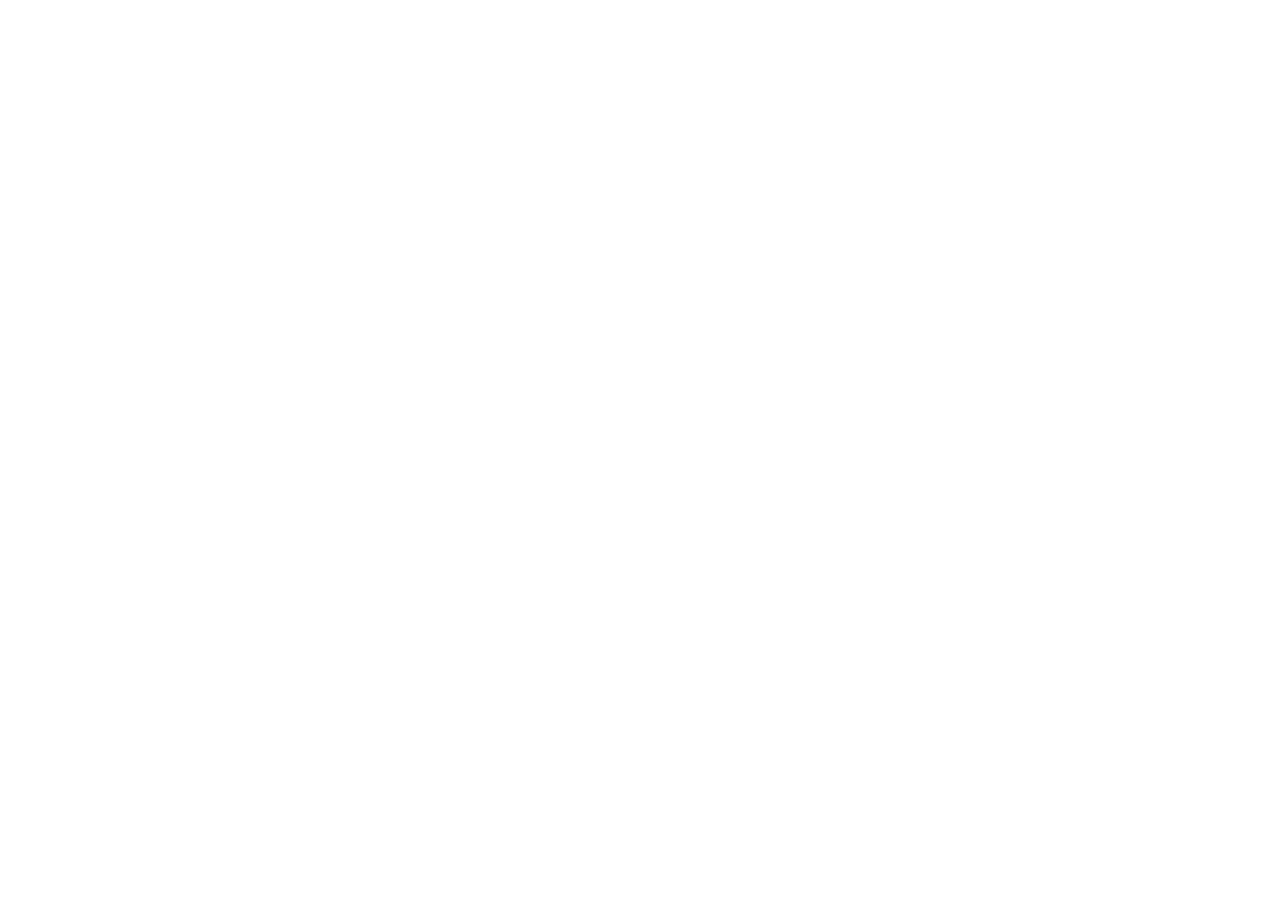
==== index.html @ 2f4d5dd6 "add two files" ====
<!DOCTYPE html>
<html lang="en">
<head>
    <meta charset="UTF-8">
    <meta name="viewport" content="width=device-width, initial-scale=1.0">
    <title>Document</title>
</head>
<body>
    
</body>
</html>
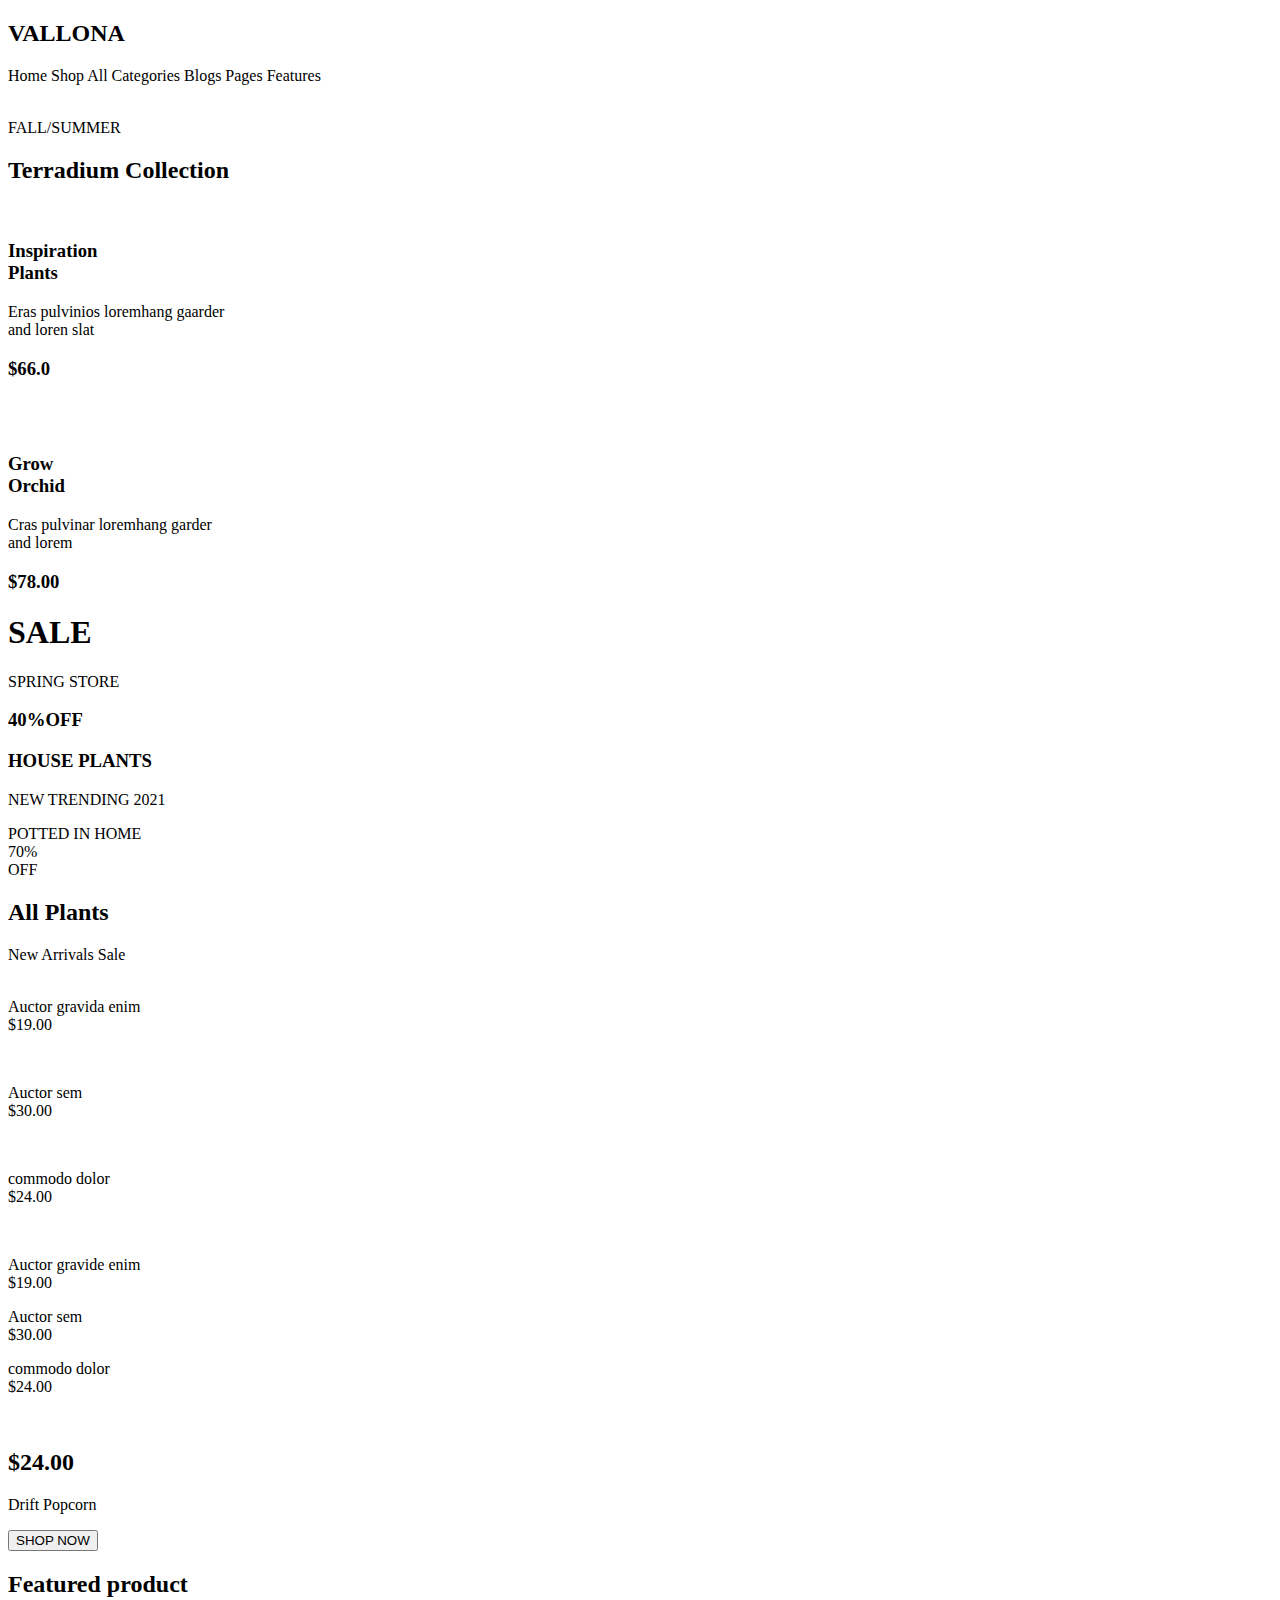
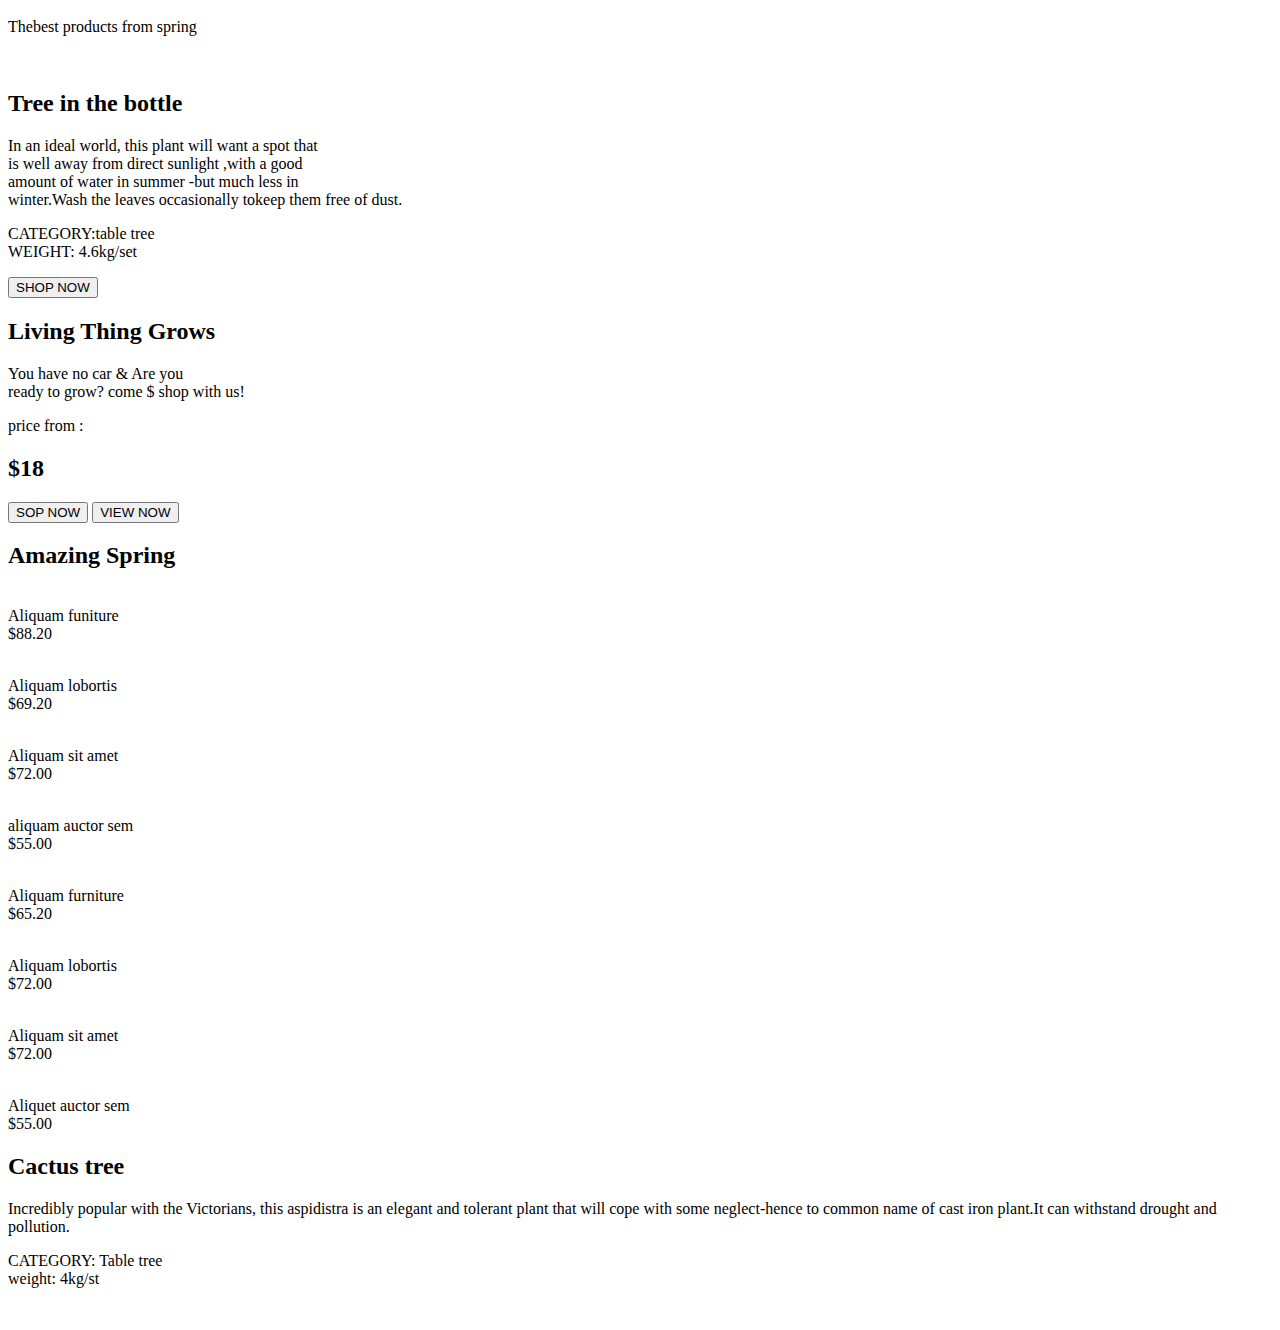
==== commit a3a9be2a: "add two files" ====
--- a/index.html
+++ b/index.html
@@ -4,8 +4,149 @@
     <meta charset="UTF-8">
     <meta name="viewport" content="width=device-width, initial-scale=1.0">
     <title>Document</title>
+    <link ref="stylesheet" href="style.css">
+
 </head>
 <body>
+<div class="container">
+    <div class="topnav">
+        <h2>VALLONA</h2>
+        <a #Home>Home</a>
+        <span>Shop</span>
+        <span>All Categories</span>
+        <span>Blogs</span>
+        <span>Pages</span>
+        <span>Features</span>
+        <div class="icons">
+            <img scr="">
+            <img>
+            <img>
+        </div>
+
+    </div>
+<div class="fall">
+        <div class="summer">
+            <p>FALL/SUMMER</p>
+            <h2 class="collection">Terradium Collection</h2>
+            <img scr="collection.jpg">
+
+        </div>
+<div class="inspiration">
+            <h3>Inspiration<br>Plants</h3>
+            <p>Eras pulvinios loremhang gaarder<br>and loren slat</p>
+            <h3>$66.0</h3>
+            <img scr="image1.jpeg">
+            <div class="grow">
+                <img scr="grow.jpg">
+                <h3>Grow<br>Orchid</h3>
+                <p>Cras pulvinar loremhang garder<br>and lorem</p>
+                <h3>$78.00</h3>
+            </div>
+</div>
+</div>
+<div class="sale">
+        <h1>SALE</h1>
+        <div class="spring"></div>
+        <p>SPRING STORE<br><h3>40%OFF</h3></p>
+        <div class="house"></div>
+        <h3>HOUSE PLANTS<br></h3>
+        <p>NEW TRENDING 2021</p> 
+        <div class="potted">
+        </h3>POTTED IN HOME<br>70%<br>OFF</h3>
+
+        </div>
+        </div>
+
+        <div class="arrivals">
+             <div class="plants">
+            <h2>All Plants</h2>
+            <span>New Arrivals</span> 
+            <span>Sale</span>
+        </div>
+    <div class="display">
+    <div class="Auctor">
+        <img scr=""><br>
+        <p>Auctor gravida enim<br>$19.00</p>
+        <div class="sem">
+            <img scr="https://www.bhg.com/thmb/LqXfNFZVwTmGNxapz1kRd0HXVko=/3504x0/filters:no_upscale():strip_icc()/how-to-repot-an-orchid-7734d4b6-3db21acbafa84793b9f2735a1c64c5bc.jpg"><br>
+            <p>Auctor sem<br>$30.00</p>
+        </div>
+        <div class="dolor">
+            <img src="">
+            <p>commodo dolor<br>$24.00</p>
+        </div>
+        <div class="gravida">
+            <img src="">
+            <p>Auctor gravide enim<br>$19.00</p>
+        </div>
+        <div class="sem">
+            <p>Auctor sem<br>$30.00</p>
+        </div>
+        <div class="dolor">
+            <p>commodo dolor<br>$24.00</p>
+        </div>
+
+    </div>
+        
+        <div class="drift">
+            <img src="">
+            <h2>$24.00</h2>
+            <p>Drift Popcorn</p>
+            <button>SHOP NOW</button>
+        </div>
+        
+    </div>
+
+        </div>
+    <div class="product">
+<h2>Featured product</h2>
+<p>Thebest products from spring</p>
+<div class="image">
+    <img scr="">
+</div>
+<div class="tree">
+    <h2>Tree in the bottle</h2>
+    <p>In an ideal world, this plant will want a spot that <br>is well away from direct sunlight ,with a good <br>amount of water in summer -but much less in <br>winter.Wash the leaves occasionally tokeep them free of dust.</p>
+    <p>CATEGORY:table tree<br>
+    WEIGHT: 4.6kg/set</p>
+    <button>SHOP NOW</button>
+
+</div>
+    </div>
+    <div class="living">
+        <div class="price">
+            <h2>Living Thing Grows</h2>
+            <p>You have no car & Are you <br>ready to grow? come $ shop with us!</p>
+            <p>price from : <h2>$18</h2></p>
+            <div>
+                <button>SOP NOW</button>
+            <button>VIEW NOW</button></div>
+        </div>
+    </div>
+
+    <h2>Amazing Spring</h2>
+    <div class="img2">
+        <p><img src="">
+        <br>Aliquam funiture<br>$88.20</p>
+        <p><img src=""><br>Aliquam lobortis<br>$69.20</p>
+        <p><img src=""><br>Aliquam sit amet<br>$72.00</p>
+        <p><img src=""><br>aliquam auctor sem<br>$55.00</p>
+        <p><img src=""><br>Aliquam furniture<br>$65.20</p>
+        <p><img src=""><br>Aliquam lobortis<br>$72.00</p>
+        <p><img src=""><br>Aliquam sit amet<br>$72.00</p>
+        <p><img src=""><br>Aliquet auctor sem<br>$55.00</p>
+
+
+    </div>
+    <div class="cactus">
+        <h2>Cactus tree </h2>
+        <p>Incredibly popular with the Victorians, this aspidistra is an elegant and tolerant plant that will cope with some neglect-hence to common name of cast iron plant.It can withstand drought and pollution.</p>
+        <p>CATEGORY: Table tree<br> weight: 4kg/st</p>
+    </div>
+    <div class="only"><img src=""> </div>
+
+    </div>
+    </div>
     
 </body>
 </html>--- a/style.css
+++ b/style.css
@@ -0,0 +1,7 @@
+.topnav{
+    display: flex;
+    gap: 20%;
+}
+.sem{
+    width: 100px;
+}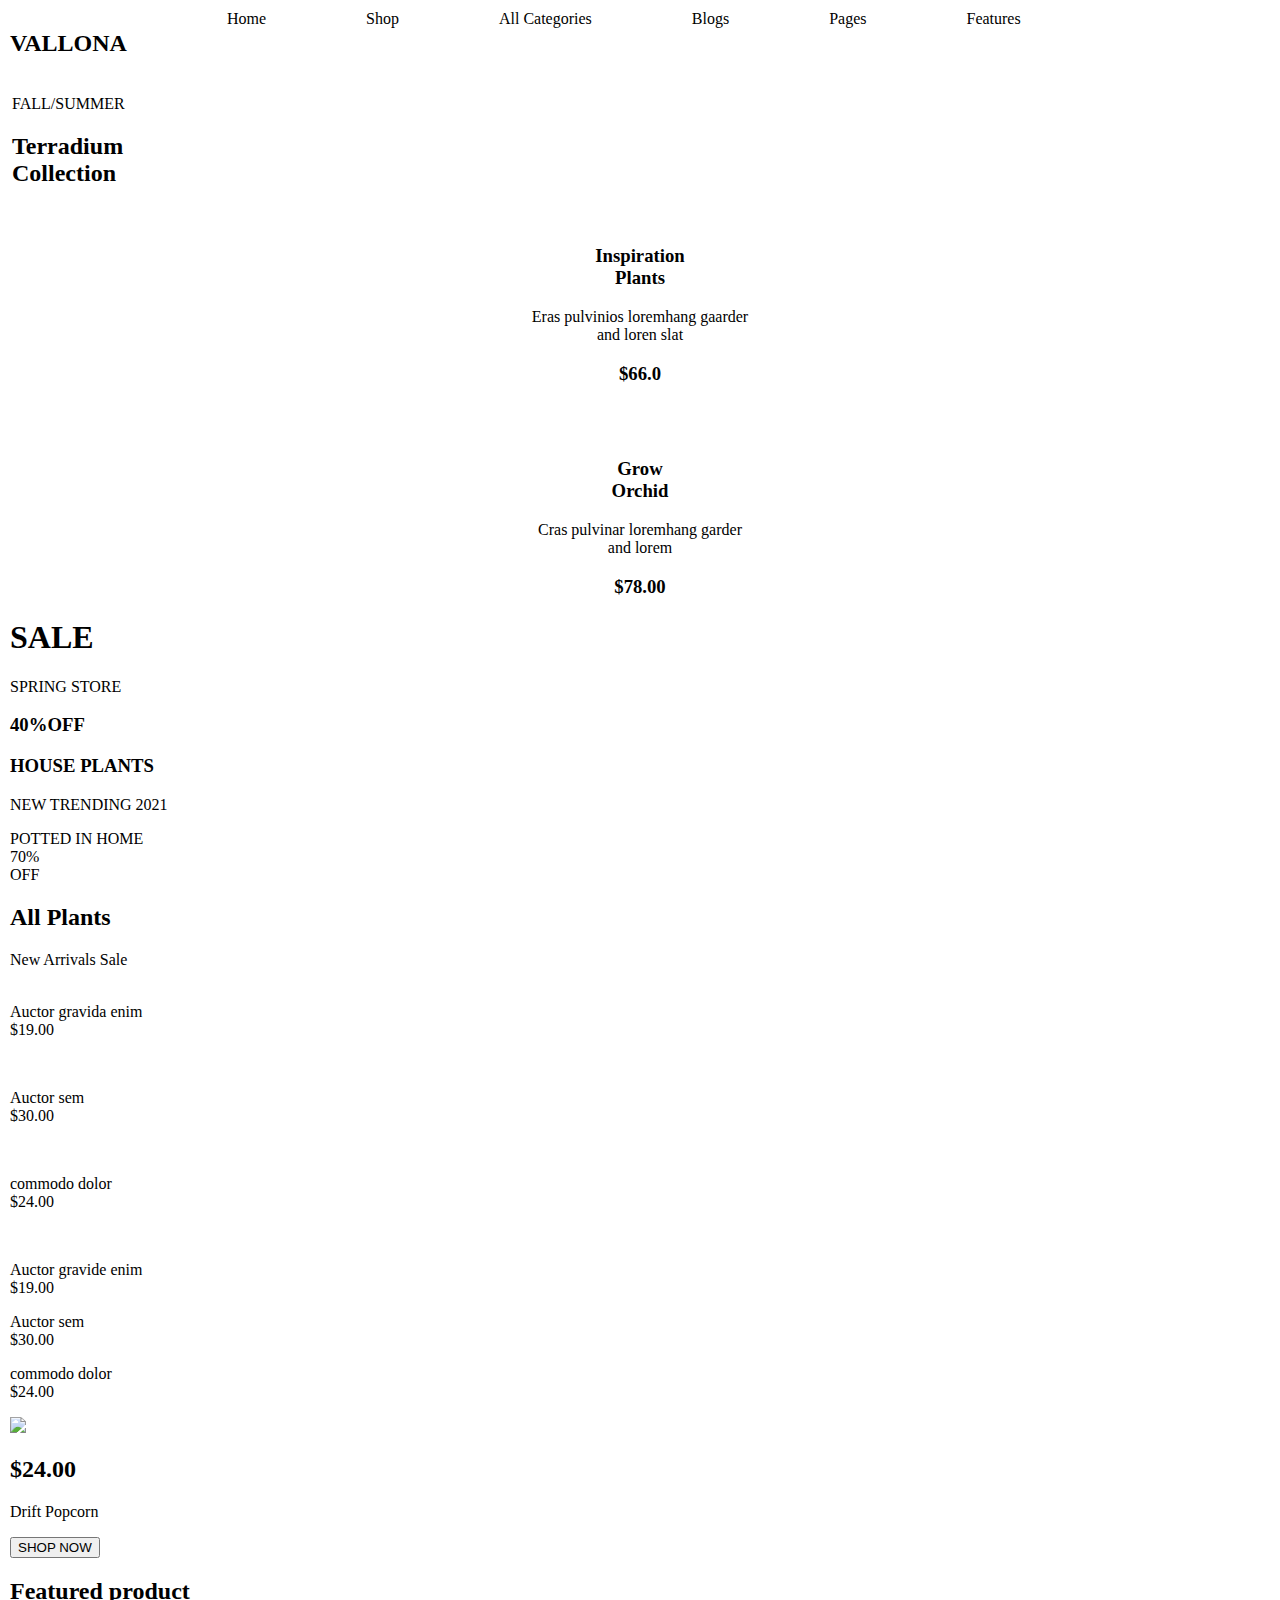
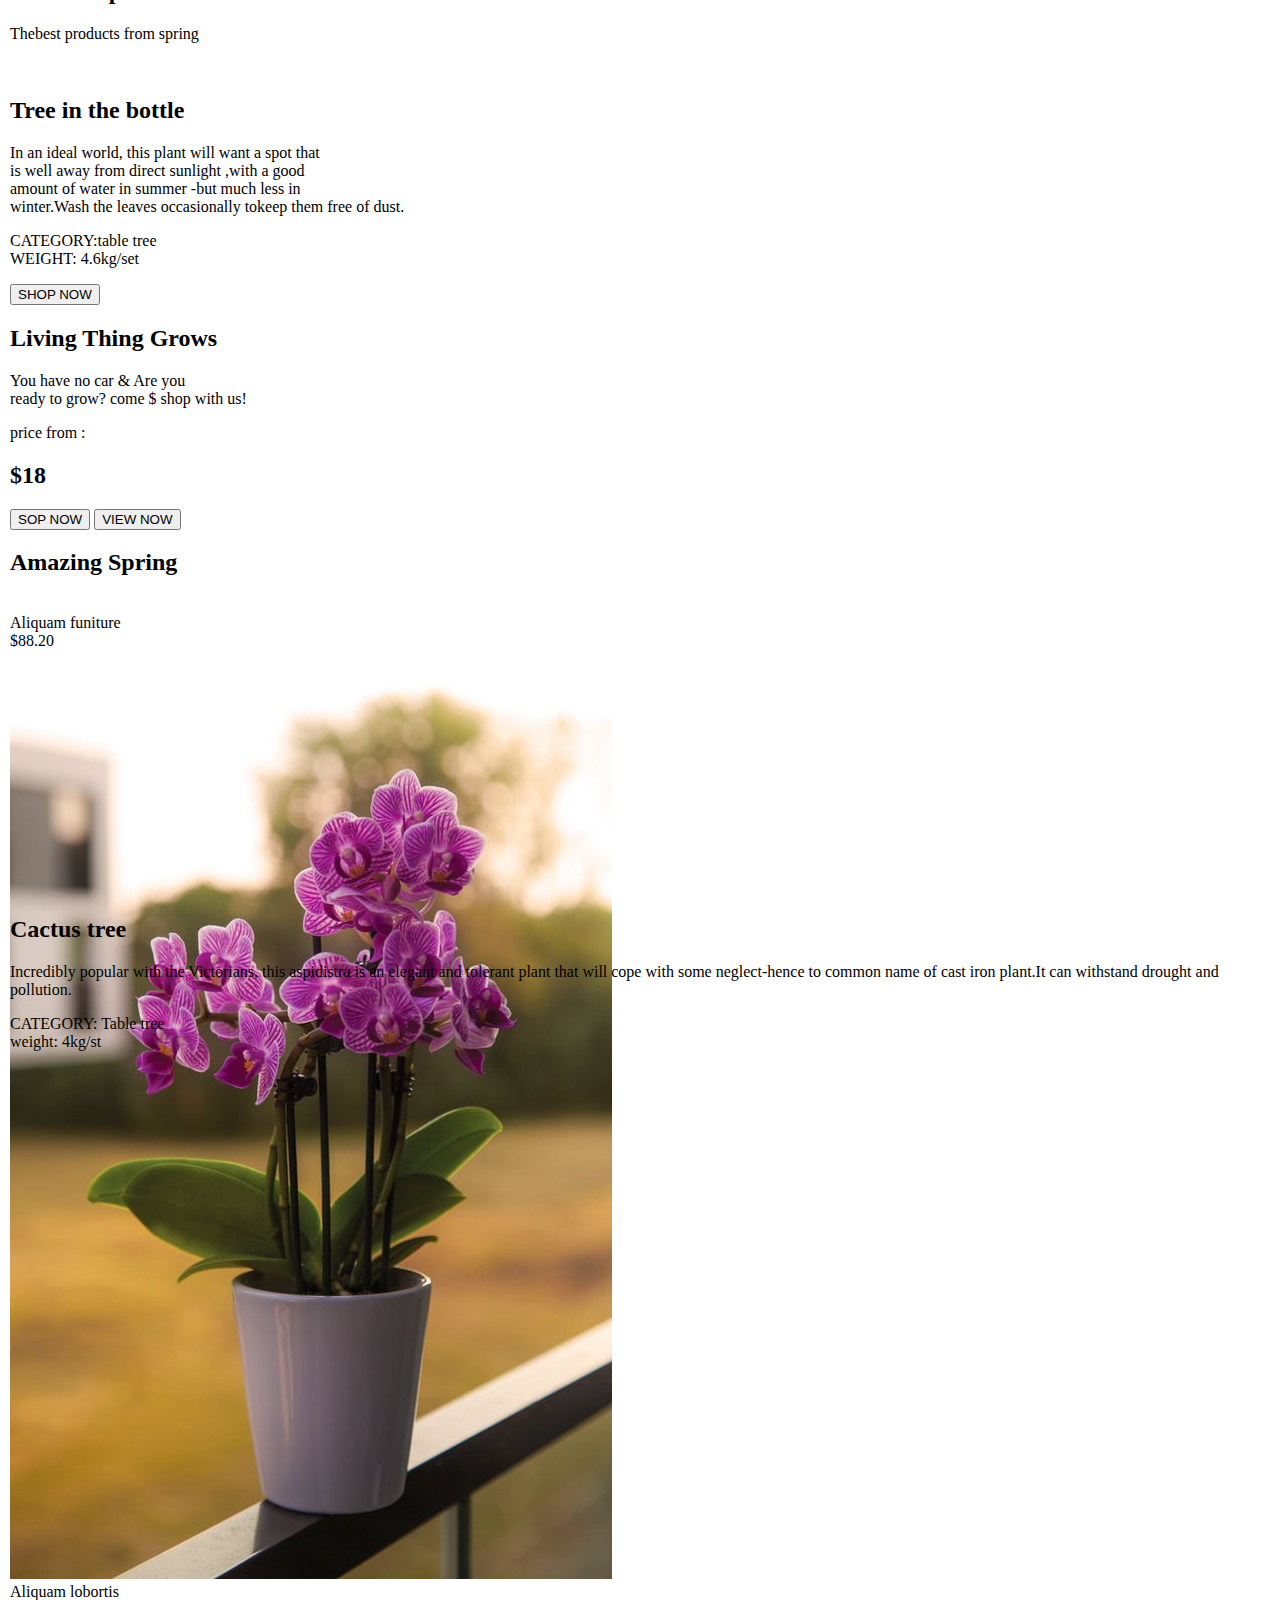
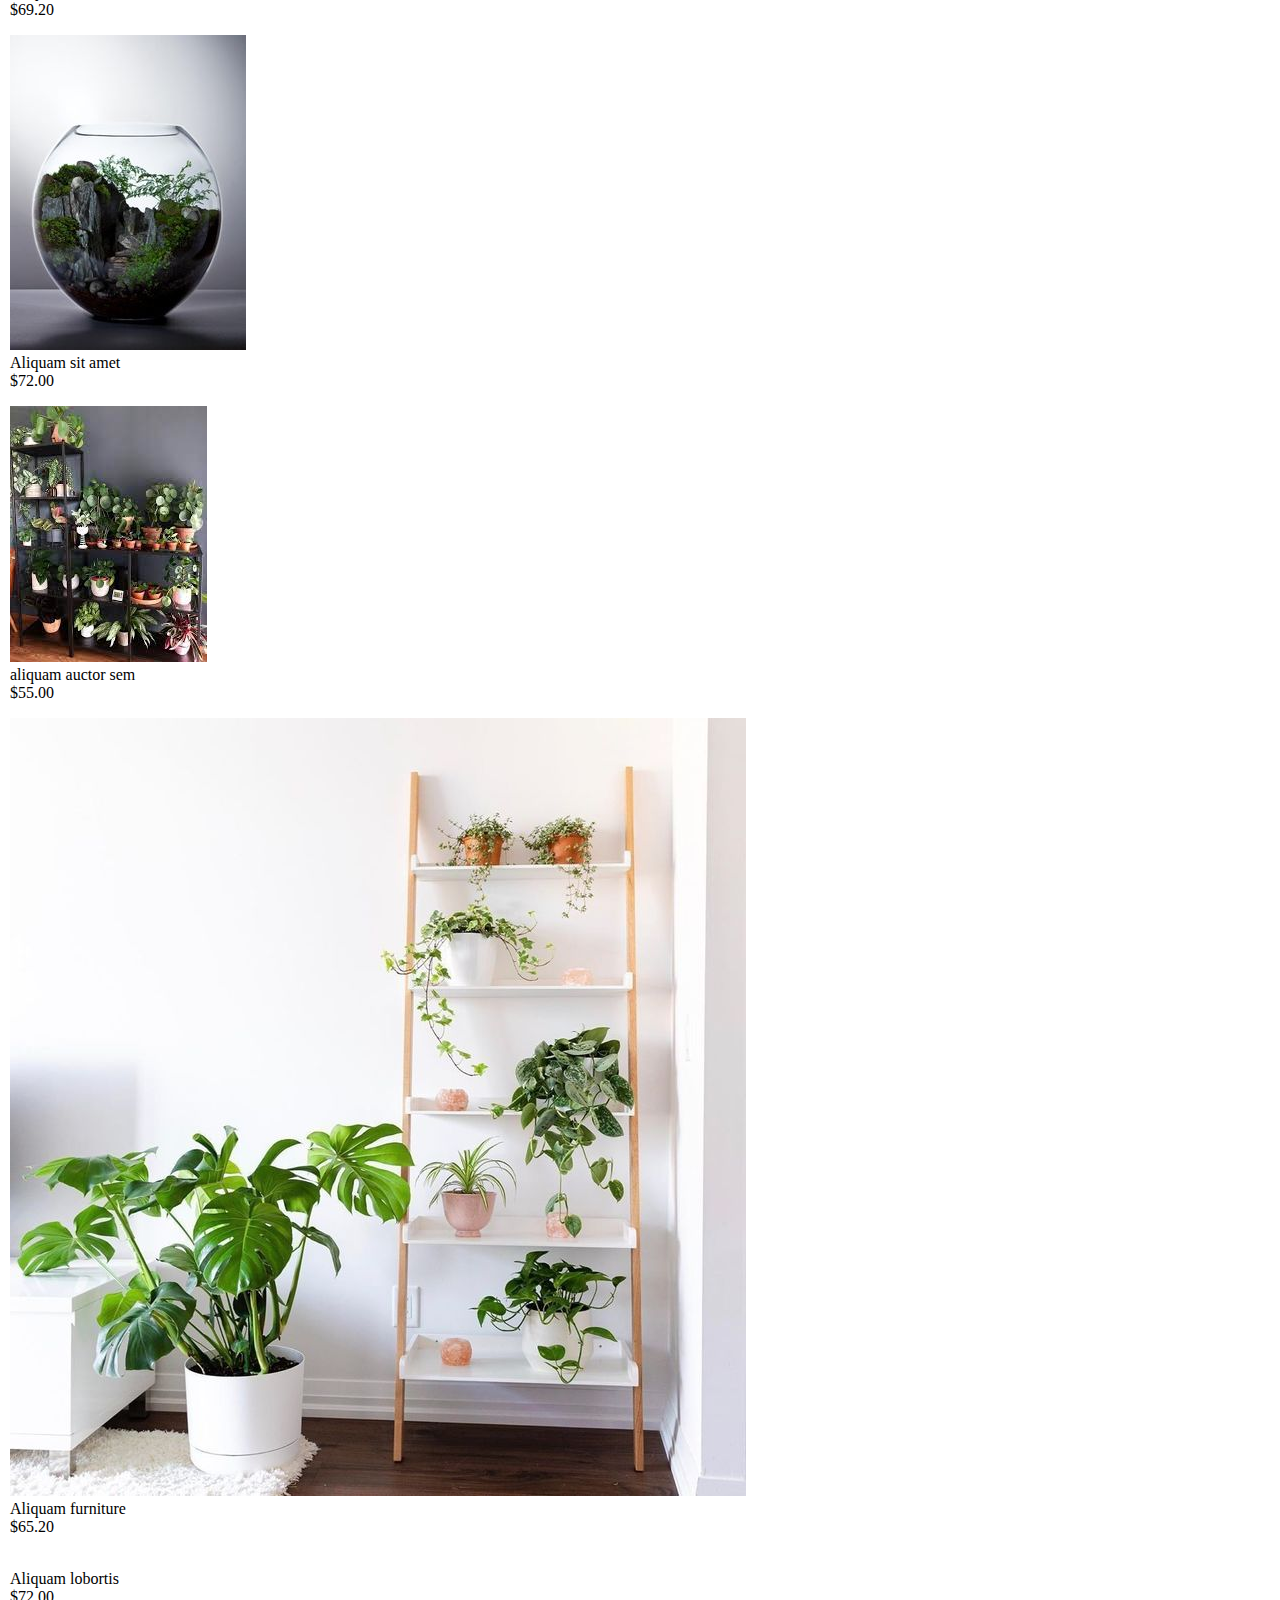
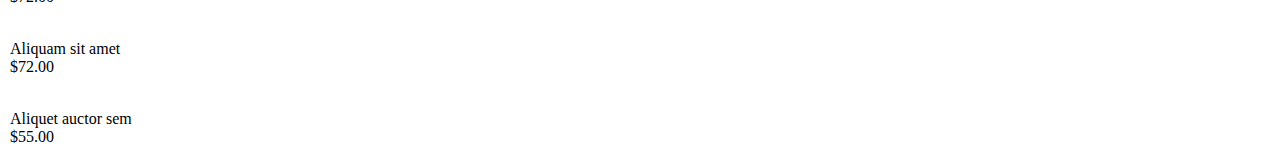
==== commit 4b5feaee: "add images" ====
--- a/index.html
+++ b/index.html
@@ -4,7 +4,7 @@
     <meta charset="UTF-8">
     <meta name="viewport" content="width=device-width, initial-scale=1.0">
     <title>Document</title>
-    <link ref="stylesheet" href="style.css">
+    <link rel="stylesheet" href="style.css">
 
 </head>
 <body>
@@ -28,14 +28,14 @@
         <div class="summer">
             <p>FALL/SUMMER</p>
             <h2 class="collection">Terradium Collection</h2>
-            <img scr="collection.jpg">
+            <img scr="image">
 
         </div>
 <div class="inspiration">
             <h3>Inspiration<br>Plants</h3>
             <p>Eras pulvinios loremhang gaarder<br>and loren slat</p>
             <h3>$66.0</h3>
-            <img scr="image1.jpeg">
+            <img scr="https://encrypted-tbn0.gstatic.com/images?q=tbn:ANd9GcQmj0_qc9wvL3AdPUbpQiAKJq8uwyalzWiPNA&usqp=CAU">
             <div class="grow">
                 <img scr="grow.jpg">
                 <h3>Grow<br>Orchid</h3>
@@ -89,7 +89,7 @@
     </div>
         
         <div class="drift">
-            <img src="">
+            <img src="im">
             <h2>$24.00</h2>
             <p>Drift Popcorn</p>
             <button>SHOP NOW</button>
@@ -128,10 +128,10 @@
     <div class="img2">
         <p><img src="">
         <br>Aliquam funiture<br>$88.20</p>
-        <p><img src=""><br>Aliquam lobortis<br>$69.20</p>
-        <p><img src=""><br>Aliquam sit amet<br>$72.00</p>
-        <p><img src=""><br>aliquam auctor sem<br>$55.00</p>
-        <p><img src=""><br>Aliquam furniture<br>$65.20</p>
+        <p><img src="image1.jpeg"><br>Aliquam lobortis<br>$69.20</p>
+        <p><img src="inspiration.jpg"><br>Aliquam sit amet<br>$72.00</p>
+        <p><img src="images4.jpeg"><br>aliquam auctor sem<br>$55.00</p>
+        <p><img src="image11.jpg"><br>Aliquam furniture<br>$65.20</p>
         <p><img src=""><br>Aliquam lobortis<br>$72.00</p>
         <p><img src=""><br>Aliquam sit amet<br>$72.00</p>
         <p><img src=""><br>Aliquet auctor sem<br>$55.00</p>
--- a/style.css
+++ b/style.css
@@ -1,7 +1,26 @@
+.container{
+    padding: 2px;
+    margin: auto;
+}
+
+
 .topnav{
     display: flex;
-    gap: 20%;
+    gap: 100px;
 }
 .sem{
     width: 100px;
-}+}
+.summer{
+    width: 200px;
+    padding: 2px;
+
+
+}.inspiration{
+    text-align: center;
+}
+.img2{
+    width: 300px;height: 300px;
+    
+}
+
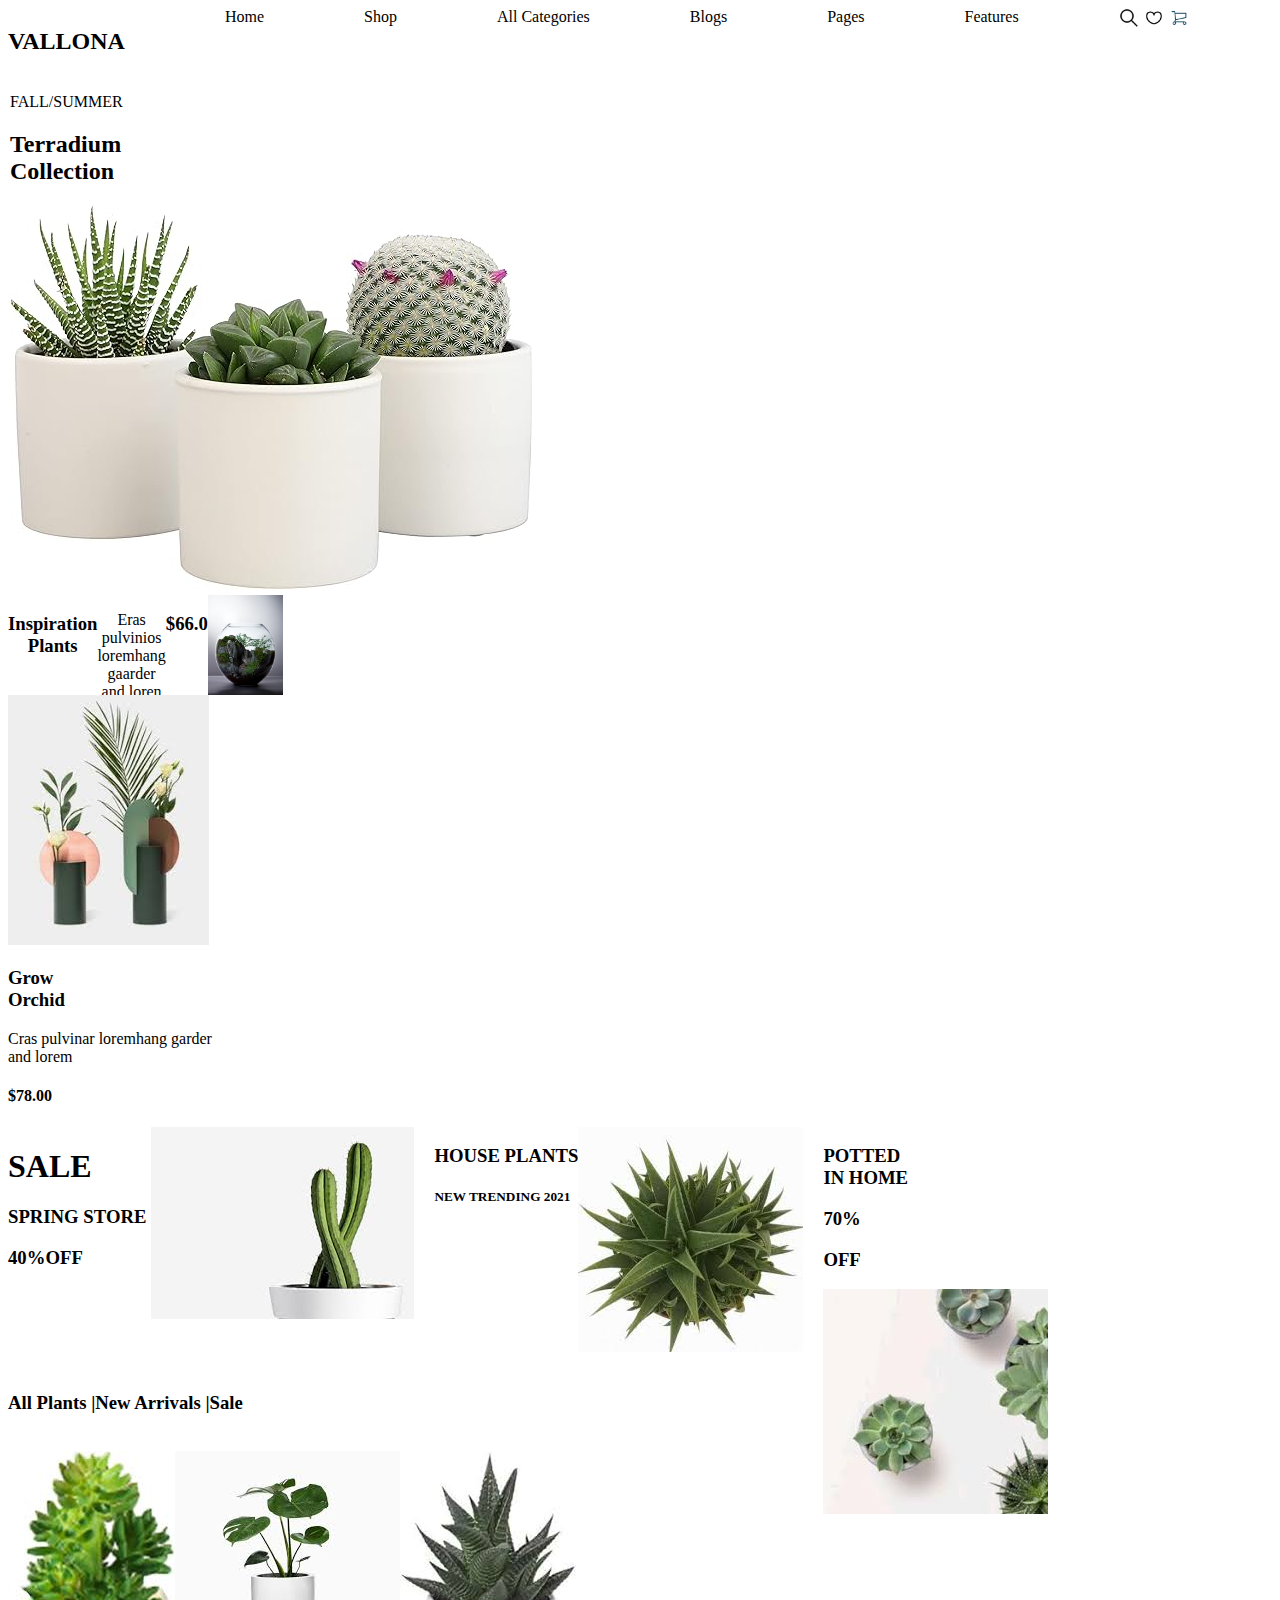
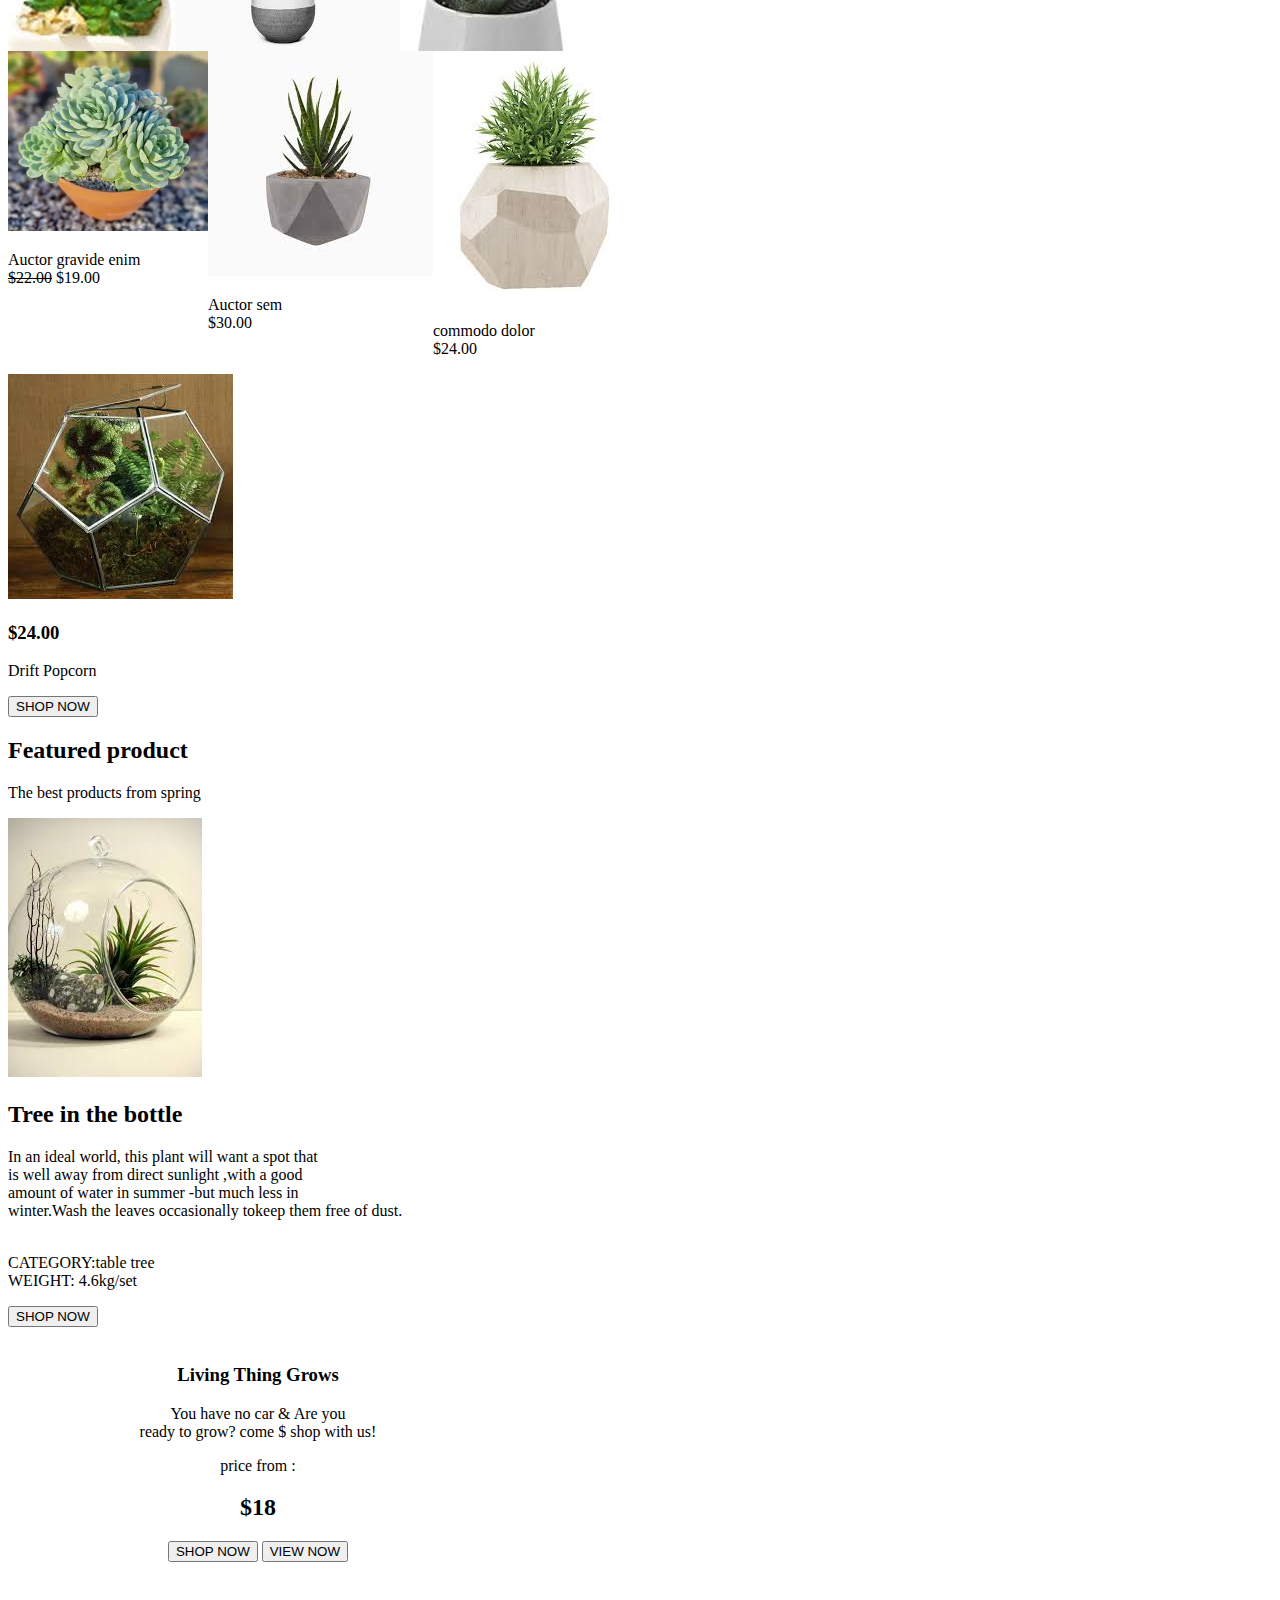
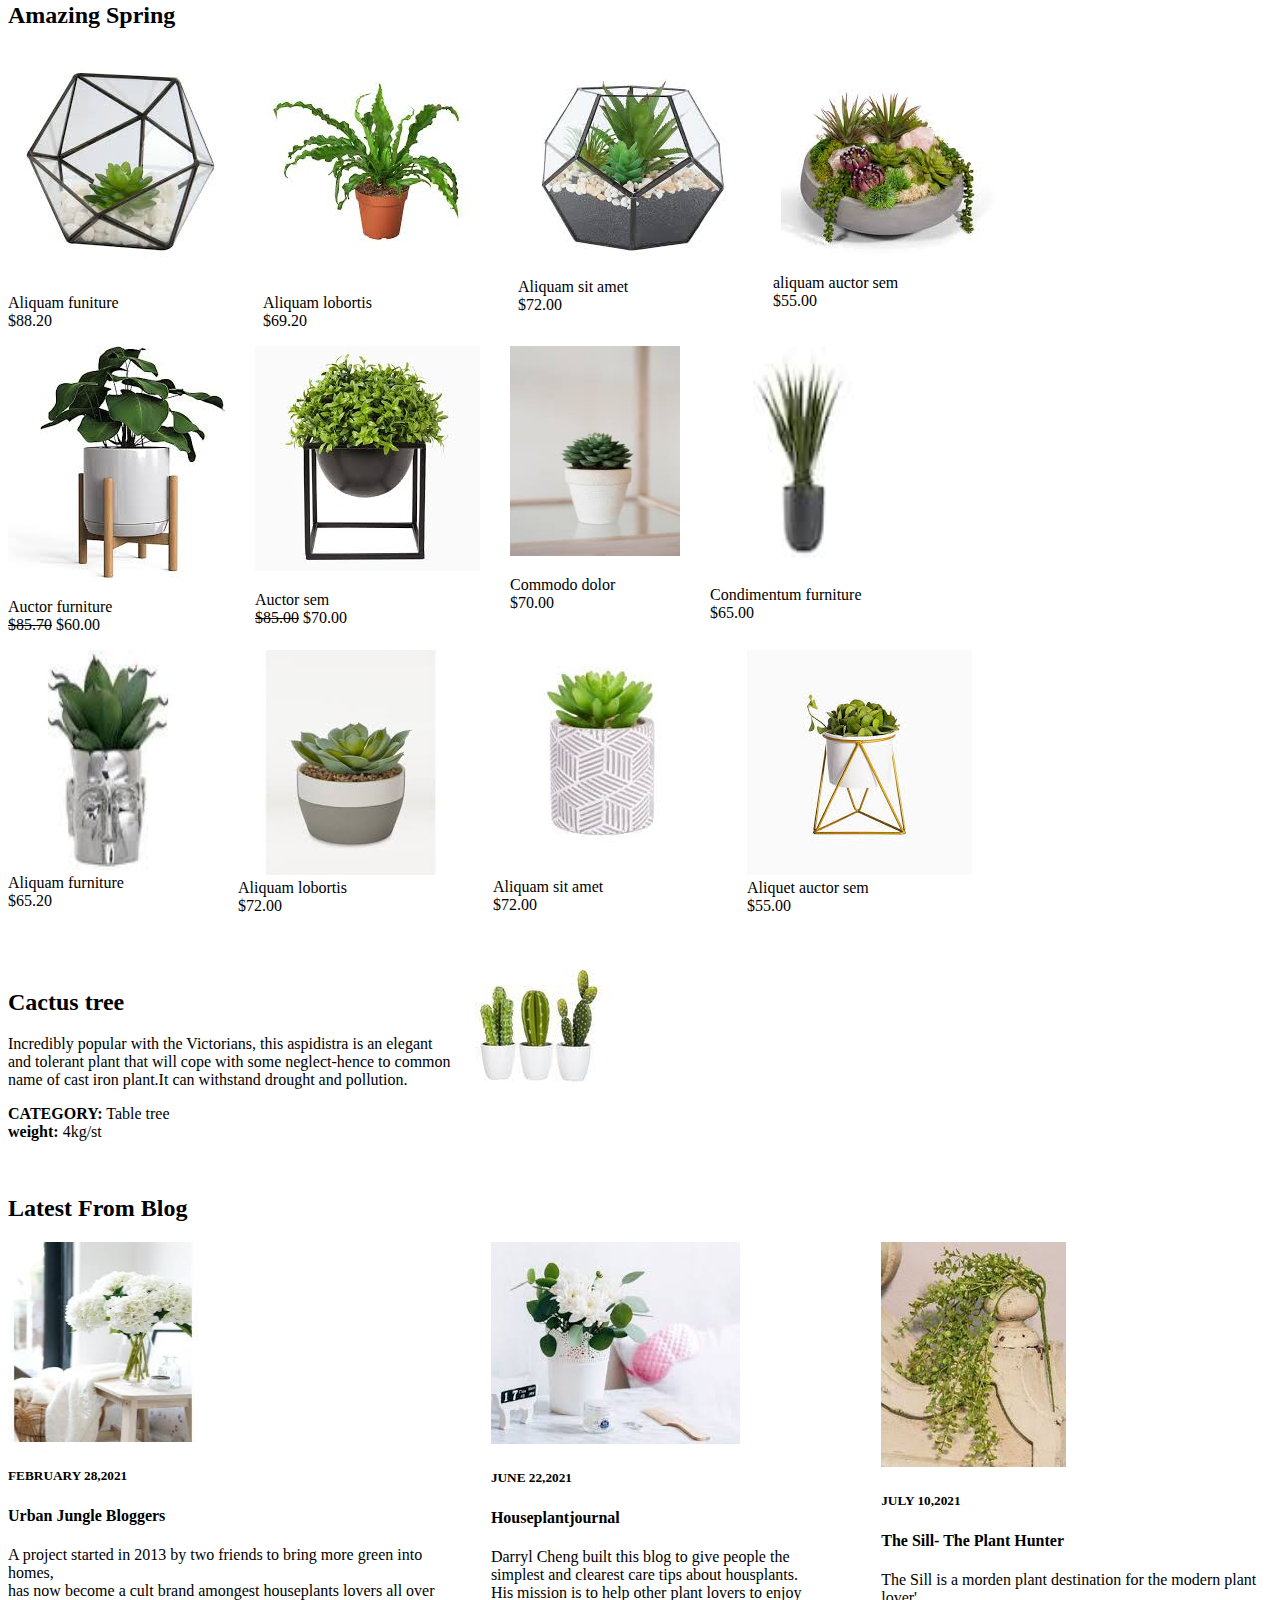
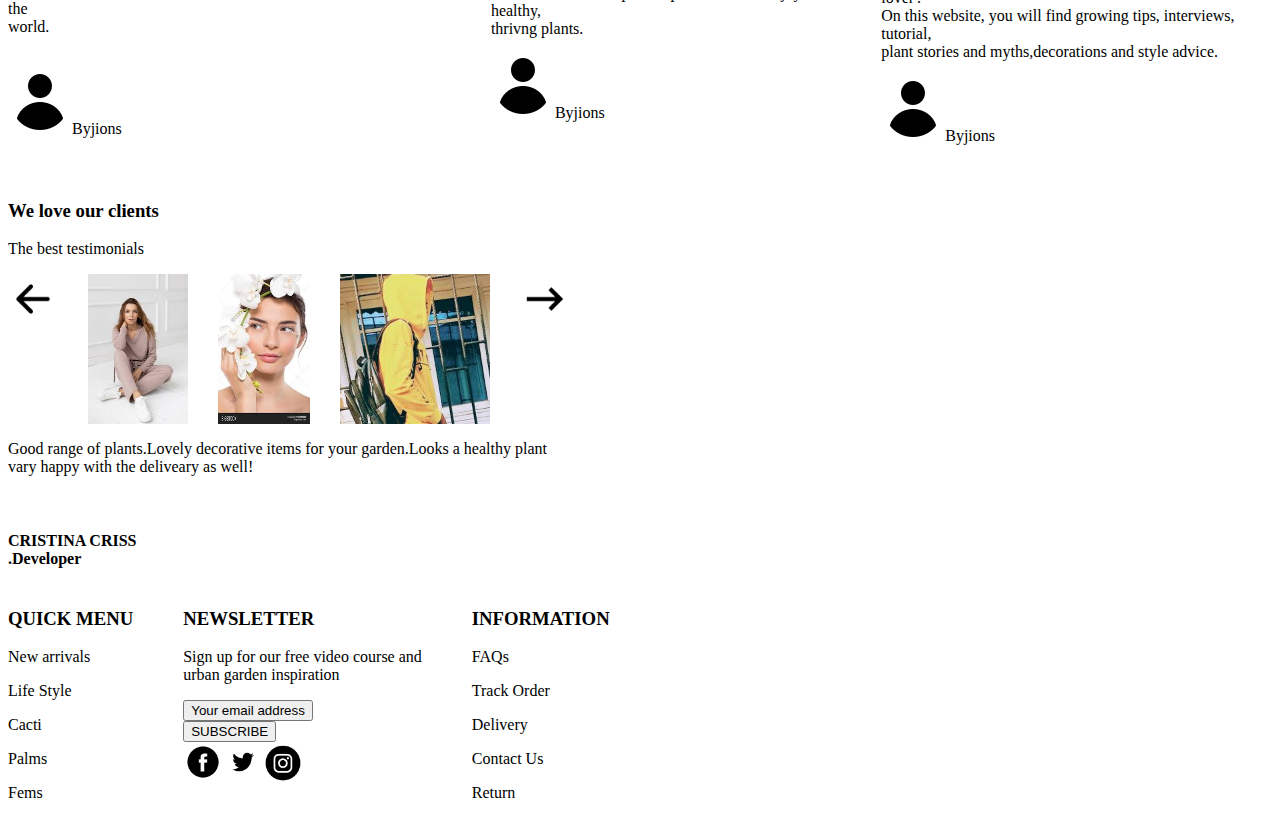
==== commit e256c72f: "added files and an image folder" ====
--- a/index.html
+++ b/index.html
@@ -18,9 +18,9 @@
         <span>Pages</span>
         <span>Features</span>
         <div class="icons">
-            <img scr="">
-            <img>
-            <img>
+            <img src="./images/image(1).webp">
+            <img src="./images/image(2).webp">
+            <img src="./images/image(3).webp">
         </div>
 
     </div>
@@ -28,125 +28,303 @@
         <div class="summer">
             <p>FALL/SUMMER</p>
             <h2 class="collection">Terradium Collection</h2>
-            <img scr="image">
-
-        </div>
-<div class="inspiration">
+            <img src="./images/image1.jpg">
+
+        </div>
+
+<div class="nav">
+    <div class="inspiration">
             <h3>Inspiration<br>Plants</h3>
             <p>Eras pulvinios loremhang gaarder<br>and loren slat</p>
             <h3>$66.0</h3>
-            <img scr="https://encrypted-tbn0.gstatic.com/images?q=tbn:ANd9GcQmj0_qc9wvL3AdPUbpQiAKJq8uwyalzWiPNA&usqp=CAU">
-            <div class="grow">
-                <img scr="grow.jpg">
-                <h3>Grow<br>Orchid</h3>
-                <p>Cras pulvinar loremhang garder<br>and lorem</p>
-                <h3>$78.00</h3>
-            </div>
-</div>
-</div>
+            <img src="./images/inspiration.jpg">
+    </div>
+    
+    <div class="grow">
+            <img src="./images/image6.jpeg">
+            <h3>Grow<br>Orchid</h3>
+            <p>Cras pulvinar loremhang garder<br>and lorem</p>
+            <h4>$78.00</h4>
+    </div>
+        
+</div>
+</div>
+
 <div class="sale">
-        <h1>SALE</h1>
-        <div class="spring"></div>
-        <p>SPRING STORE<br><h3>40%OFF</h3></p>
-        <div class="house"></div>
-        <h3>HOUSE PLANTS<br></h3>
-        <p>NEW TRENDING 2021</p> 
-        <div class="potted">
-        </h3>POTTED IN HOME<br>70%<br>OFF</h3>
-
-        </div>
-        </div>
-
-        <div class="arrivals">
-             <div class="plants">
-            <h2>All Plants</h2>
-            <span>New Arrivals</span> 
-            <span>Sale</span>
-        </div>
-    <div class="display">
-    <div class="Auctor">
-        <img scr=""><br>
-        <p>Auctor gravida enim<br>$19.00</p>
+    <div class="store">
+    <div>
+    <h1>SALE</h1>
+    <h3>SPRING STORE</h3>
+    <h3>40%OFF</h3>
+    </div>
+    <div>
+        <img src="./images/image7.jpeg">
+    </div>
+    </div>
+    
+
+        <div class="house">   
+        <div>
+        <h3>HOUSE PLANTS</h3>
+        <h5>NEW TRENDING 2021</h5>
+        </div>
+        <div>
+        <img src="./images/image8.jpeg ">
+        </div>
+        </div>
+
+        <div class="potted">    
+        <div>
+        <h3>POTTED IN HOME</h3>
+        <h3>70%</h3>
+        <h3>OFF</h3>
+        <div><img src="./images/image36.jpeg"></div>
+        </div>
+        </div>
+</div><br>
+    
+<div class="plants">
+    <h3>All Plants |</h3>
+    <h3>New Arrivals |</h3>
+    <h3>Sale</h3>
+</div><br>
+
+
+    
+     <div class="Auctor">
+        <div>
+            <img src="./images/image10.jpeg">
+            <p>Auctor gravide</p>
+        </div>
+        
         <div class="sem">
-            <img scr="https://www.bhg.com/thmb/LqXfNFZVwTmGNxapz1kRd0HXVko=/3504x0/filters:no_upscale():strip_icc()/how-to-repot-an-orchid-7734d4b6-3db21acbafa84793b9f2735a1c64c5bc.jpg"><br>
+            <img src="./images/image11.jpeg"><br>
             <p>Auctor sem<br>$30.00</p>
         </div>
+        
         <div class="dolor">
-            <img src="">
+            <img src="./images/image12.jpeg">
             <p>commodo dolor<br>$24.00</p>
         </div>
-        <div class="gravida">
-            <img src="">
-            <p>Auctor gravide enim<br>$19.00</p>
-        </div>
-        <div class="sem">
+    </div> 
+    
+    <div class="gravida">
+        <div>
+            <img src="./images/image(4).webp" id="pot">
+            <p>Auctor gravide enim<br><del>$22.00</del> $19.00</p>
+        </div>
+        
+        <div>
+            <img src="./images/image13.jpeg"><br>
             <p>Auctor sem<br>$30.00</p>
         </div>
-        <div class="dolor">
+        
+        <div>
+            <img src="./images/image14.jpeg">
             <p>commodo dolor<br>$24.00</p>
         </div>
-
-    </div>
+    </div>
+
+    
         
         <div class="drift">
-            <img src="im">
-            <h2>$24.00</h2>
+            <img src="./images/image15.jpeg">
+            <h3>$24.00</h3>
             <p>Drift Popcorn</p>
             <button>SHOP NOW</button>
         </div>
-        
-    </div>
-
-        </div>
-    <div class="product">
-<h2>Featured product</h2>
-<p>Thebest products from spring</p>
-<div class="image">
-    <img scr="">
-</div>
-<div class="tree">
+    </div>     
+    <div>
+    <h2>Featured product</h2>
+    <p>The best products from spring</p>
+    </div>
+
+<div class="treebt">
+    <div>
+    <img src="./images/image16.jpeg"> 
+    </div>
+    
+    <div>
+    
     <h2>Tree in the bottle</h2>
-    <p>In an ideal world, this plant will want a spot that <br>is well away from direct sunlight ,with a good <br>amount of water in summer -but much less in <br>winter.Wash the leaves occasionally tokeep them free of dust.</p>
-    <p>CATEGORY:table tree<br>
+    <p>In an ideal world, this plant will want a spot that <br>is well away from direct sunlight ,with a good <br>amount of water in summer -but much less in <br>winter.Wash the leaves occasionally tokeep them free of dust.</p><br>
+    CATEGORY:table tree<br>
     WEIGHT: 4.6kg/set</p>
     <button>SHOP NOW</button>
 
-</div>
-    </div>
-    <div class="living">
-        <div class="price">
-            <h2>Living Thing Grows</h2>
-            <p>You have no car & Are you <br>ready to grow? come $ shop with us!</p>
+    </div>
+</div><br>   
+
+<div class="living">
+    <div>
+        <h3>Living Thing Grows</h3>
+            <p> You have no car & Are you <br>ready to grow? come $ shop with us!</p>
             <p>price from : <h2>$18</h2></p>
-            <div>
-                <button>SOP NOW</button>
-            <button>VIEW NOW</button></div>
-        </div>
-    </div>
+    </div>
+        <button>SHOP NOW</button>
+        <button>VIEW NOW</button>
+    
+    
+</div><br>
 
     <h2>Amazing Spring</h2>
-    <div class="img2">
-        <p><img src="">
-        <br>Aliquam funiture<br>$88.20</p>
-        <p><img src="image1.jpeg"><br>Aliquam lobortis<br>$69.20</p>
-        <p><img src="inspiration.jpg"><br>Aliquam sit amet<br>$72.00</p>
-        <p><img src="images4.jpeg"><br>aliquam auctor sem<br>$55.00</p>
-        <p><img src="image11.jpg"><br>Aliquam furniture<br>$65.20</p>
-        <p><img src=""><br>Aliquam lobortis<br>$72.00</p>
-        <p><img src=""><br>Aliquam sit amet<br>$72.00</p>
-        <p><img src=""><br>Aliquet auctor sem<br>$55.00</p>
-
-
-    </div>
-    <div class="cactus">
+<div class="spring">
+    <div class="top">
+        
+        <div>
+            <img src="./images/image17.jpeg">
+            <p>Aliquam funiture<br>$88.20</p>
+        </div>
+        <div>
+            <img src="./images/image19.jpeg">
+            <p>Aliquam lobortis<br>$69.20</p></div>
+
+        <div>
+            <img src="./images/image18.jpeg"><br>Aliquam sit amet<br>$72.00</p>
+        </div>
+        
+        <div>
+            <img src="./images/image20.jpeg"><br>aliquam auctor sem<br>$55.00
+        </div>
+    </div>
+
+<div class="middle">
+    <div>
+        <img src="./images/image21.jpeg">
+        <p>Auctor furniture<br><del>$85.70</del>  $60.00</p>
+    </div>
+
+    <div>
+        <img src="./images/image22.jpeg">
+        <p>Auctor sem<br><del>$85.00</del>   $70.00</p>
+    </div>
+    
+    <div>
+        <img src="./images/image23.jpeg" id="dolor">
+        <p>Commodo dolor<br>$70.00</p>
+    </div>
+    
+    <div>
+        <img src="./images/image24.jpeg" id="furn">
+        <p>Condimentum furniture<br>$65.00</p>
+    </div>
+</div>
+    
+<div class="bottom">
+    <div>
+        <img src="./images/image25.jpeg" id="aliq"><br>Aliquam furniture<br>$65.20
+    </div>
+        
+    <div>
+        <img src="./images/image26.jpeg"><br>Aliquam lobortis<br>$72.00
+    </div>
+        
+    <div>
+        <img src="./images/image27.jpeg"><br>Aliquam sit amet<br>$72.00
+    </div>
+    
+    <div>
+        <img src="./images/image28.jpeg"><br>Aliquet auctor sem<br>$55.00
+    </div>
+</div><br><br><br>
+</div>
+
+
+<div class="cactus">
+    <div>
         <h2>Cactus tree </h2>
-        <p>Incredibly popular with the Victorians, this aspidistra is an elegant and tolerant plant that will cope with some neglect-hence to common name of cast iron plant.It can withstand drought and pollution.</p>
-        <p>CATEGORY: Table tree<br> weight: 4kg/st</p>
-    </div>
-    <div class="only"><img src=""> </div>
-
-    </div>
-    </div>
-    
+        <p>Incredibly popular with the Victorians, this aspidistra is an elegant<br> and tolerant plant that will cope with some neglect-hence to common<br> name of cast iron plant.It can withstand drought and pollution.</p>
+        <p><b>CATEGORY:</b> Table tree<br> <b>weight:</b> 4kg/st</p>
+    </div>
+    
+    <div>
+        <img src="./images/image29.jpeg"> 
+    </div>
+</div><br>
+
+
+    <h2>Latest From Blog</h2>
+    <div class="blog">
+    <div>
+        <img src="./images/image30.jpeg" id="move">
+        <h5>FEBRUARY 28,2021</h5>
+        <h4>Urban Jungle Bloggers</h4>
+        <p>A project started in 2013 by two friends to bring more green into homes,<br>has now become a cult brand amongest houseplants lovers all over the<br>world.</p><br>
+        <img src="./images/image(5).webp">Byjions
+
+    </div>
+    
+    <div>
+        <img src="./images/image31.jpeg">
+        <h5>JUNE 22,2021</h5>
+        <h4>Houseplantjournal</h4>
+        <p>Darryl Cheng built this blog to give people the<br> simplest and clearest care tips about housplants.<br>His mission is to help other plant lovers to enjoy healthy,<br>thrivng plants.</p>
+        <img src="./images/image(5).webp" id="#june">Byjions
+    </div>
+
+    <div >
+        <img src="./images/image32.jpeg">
+        <h5>JULY 10,2021</h5>
+        <h4>The Sill- The Plant Hunter</h4>
+        <p>The Sill is a morden plant destination for the modern plant lover'.<br>On this website, you will find growing tips, interviews, tutorial,<br>plant stories and myths,decorations and style advice. </p>
+        <img src="./images/image(5).webp">Byjions
+    </div>
+
+</div><br><br>
+
+<h3>We love our clients</h3>
+<p>The best testimonials</p>
+<div class="div1">
+    <img src="./images/image(6).webp"  id="arrow1">
+    <img src="./images/image33.jpeg">
+    <img src="./images/image35.jpeg">
+    <img src="./images/image34.jpeg">
+    <img src="./images/image(7).webp" id="arrow2">
+
+</div>
+<div>
+<p>Good range of plants.Lovely decorative items for your garden.Looks a healthy plant<br>vary happy with the deliveary as well!</p><br>
+<h4>CRISTINA CRISS<br>
+    .Developer
+</h4></div>
+    
+</div>
+
+<div class="footer">
+<div>
+    <h3>QUICK MENU</h3>
+    <p>New arrivals</p>
+    <p>Life Style</p>
+    <p>Cacti</p>
+    <p>Palms</p>
+    <p>Fems</p>
+</div>
+
+<div>
+    <h3>NEWSLETTER</h3>
+    <p>Sign up for our free video course and<br> urban garden inspiration</p>
+    <button>Your email address</button><br>
+    <button>SUBSCRIBE</button>
+    <div class="icons2">
+        <img src="./images/image(8).webp">
+        <img src="./images/image(9).webp">
+        <img src="./images/image(10).webp">
+    </div>
+
+</div>
+
+<div>
+    <h3>INFORMATION</h3>
+    <p>FAQs</p>
+    <p>Track Order</p>
+    <p>Delivery</p>
+    <p>Contact Us</p>
+    <p>Return</p>
+</div>
+</div>
+    
+
+
+
 </body>
 </html>--- a/style.css
+++ b/style.css
@@ -1,6 +1,6 @@
 .container{
-    padding: 2px;
-    margin: auto;
+
+    
 }
 
 
@@ -8,19 +8,172 @@
     display: flex;
     gap: 100px;
 }
-.sem{
+
+.icons{
+    display: flex;
+    width: 20px;
+    height: 20px;
+    gap: 5px;
+}
+.summer{
+    
+}
+.fall{
+    display: flex;
+    flex-direction: column;
+}
+.inspiration{
+    display: flex;
     width: 100px;
+    height: 100px;
+}
+.nav{
+    display: grid;
+    grid: template columns 50px;
+    
 }
 .summer{
     width: 200px;
     padding: 2px;
+}
+.potted{
+    width: 100px;
+    height: 200px;
+}
+.plants{
+    display: flex;
+}
+.arrivals{
+    display: flex;
+
+}
+.blog{
+    display: flex;
+    gap: 50px;
+}
+.Auctor{
+    display: flex;
+    height: 200px;
+    width: 150px;
+}
+.gravida{
+    display: flex;
+    
+}
+#pot{
+    width: 200px;
+    height: 180px;
+    
+}
+.inspiration{
+    text-align: center;
+}
+.sale{
+    display: flex;
+    gap: 20px;
+}
+.store{
+    display: flex;
+    gap:5px ;
+}
+.house{
+    display: flex;
+
+}
+.july{
+    height: 150px;
+    width: 80px;
+}
 
 
-}.inspiration{
-    text-align: center;
-}
+
 .img2{
     width: 300px;height: 300px;
-    
+
+}
+.icons2{
+    display: flex;
+    width: 0px;
+    height: 40px;
+}
+.footer{
+    display: flex;
+    gap: 50px;
+}
+.state{
+    text-align: justify;
+
+}
+.div1{
+    height: 150px;
+    width: 90px;
+    display: flex;
+    align-items: normal;
+    gap: 30px;
+
+}
+#move{
+    height:200px;
+    width: 190px;
+}
+#feb{
+    height: 200px;
+    width: 190px;
+
+}
+#june{
+    width: 190px;
+    height: 200px;
+}
+#arrow1{
+    height: 50px;
+    width: 50px;align-items: baseline;
+
+}
+#arrow2{
+    height: 50px;
+    width: 50px;
+    align-items: first baseline;  
+}
+.cactus{
+    display: flex;
+}
+.top{
+    display: flex;
+    gap: 30px;
+}
+.middle{
+    display: flex;
+    gap: 30px;
+}
+.bottom{
+    display: flex;gap: 30px;
+}
+#dolor{
+    height: 210px;
+    width: 170px;
+}
+#furn{
+    height: 220px;
+    width: 180px;
+}
+#aliq{
+    height: 220px;
+    width: 200px;
+}
+.living{
+background-image: url("https://static.vecteezy.com/system/resources/thumbnails/029/590/986/small/floral-border-frame-card-template-green-flowers-leaves-for-banner-wedding-card-springtime-composition-with-copy-space-generative-ai-illustration-photo.jpg");
+background-repeat: no-repeat;
+background-position: center;
+text-align: center;
+background-attachment: scroll;
+width: 500px;
+height: 200px;
+
+
 }
 
+
+
+
+
